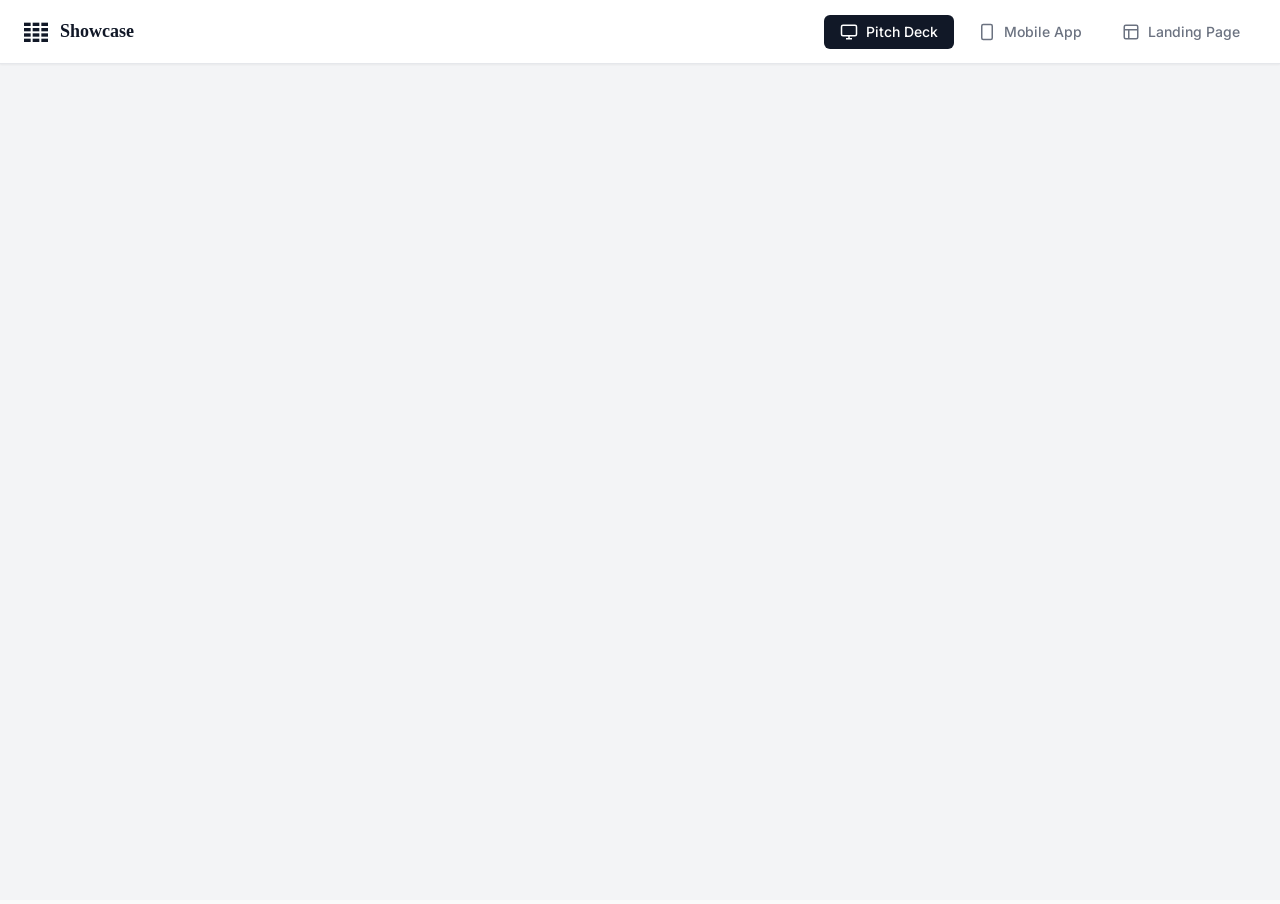
==== index.html @ 5894fe74 "Add files via upload" ====
<!DOCTYPE html>
<html lang="en">
<head>
    <meta charset="UTF-8">
    <meta name="viewport" content="width=device-width, initial-scale=1.0">
    <title>Tax Service Express | Showcase</title>
    <link rel="preconnect" href="https://fonts.googleapis.com">
    <link rel="preconnect" href="https://fonts.gstatic.com" crossorigin>
    <link href="https://fonts.googleapis.com/css2?family=Inter:wght@400;500;600;700&display=swap" rel="stylesheet">
    <link rel="stylesheet" href="styles.css">
</head>
<body>
    <nav class="top-nav">
        <div class="logo">
            <svg width="24" height="20" viewBox="0 0 36 28" fill="currentColor">
                <rect x="0" y="0" width="10" height="5" />
                <rect x="13" y="0" width="10" height="5" />
                <rect x="26" y="0" width="10" height="5" />
                <rect x="0" y="8" width="10" height="5" />
                <rect x="13" y="8" width="10" height="5" />
                <rect x="26" y="8" width="10" height="5" />
                <rect x="0" y="16" width="10" height="5" />
                <rect x="13" y="16" width="10" height="5" />
                <rect x="26" y="16" width="10" height="5" />
                <rect x="0" y="24" width="10" height="5" />
                <rect x="13" y="24" width="10" height="5" />
                <rect x="26" y="24" width="10" height="5" />
            </svg>
            <span>Showcase</span>
        </div>
        <div class="tabs">
            <button class="tab-btn active" data-target="tab-presentation">
                <svg width="18" height="18" viewBox="0 0 24 24" fill="none" stroke="currentColor" stroke-width="2"><rect width="20" height="14" x="2" y="3" rx="2"/><line x1="8" x2="16" y1="21" y2="21"/><line x1="12" x2="12" y1="17" y2="21"/></svg>
                Pitch Deck
            </button>
            <button class="tab-btn" data-target="tab-mobile">
                <svg width="18" height="18" viewBox="0 0 24 24" fill="none" stroke="currentColor" stroke-width="2"><rect width="14" height="20" x="5" y="2" rx="2" ry="2"/><line x1="12" x2="12.01" y1="18" y2="18"/></svg>
                Mobile App
            </button>
            <button class="tab-btn" data-target="tab-landing">
                <svg width="18" height="18" viewBox="0 0 24 24" fill="none" stroke="currentColor" stroke-width="2"><rect width="18" height="18" x="3" y="3" rx="2"/><path d="M3 9h18"/><path d="M9 21V9"/></svg>
                Landing Page
            </button>
        </div>
    </nav>

    <main class="content-area">
        <!-- Presentation Tab -->
        <div id="tab-presentation" class="tab-pane active">
            <div class="iframe-wrapper full-width">
                <iframe src="https://docs.google.com/presentation/d/1qTVoLOretorBjgdbvrvvPPRJSdnF8L776WXD5-Qi0b4/embed?start=false&loop=false&delayms=3000" frameborder="0" allowfullscreen="true" mozallowfullscreen="true" webkitallowfullscreen="true"></iframe>
            </div>
        </div>

        <!-- Mobile App Tab -->
        <div id="tab-mobile" class="tab-pane">
            <div class="phone-mockup-wrapper">
                <div class="phone-mockup">
                    <div class="phone-notch"></div>
                    <iframe src="mvp/index.html" frameborder="0"></iframe>
                </div>
            </div>
        </div>

        <!-- Landing Page Tab -->
        <div id="tab-landing" class="tab-pane">
            <div class="iframe-wrapper full-width">
                <iframe src="landing/index.html" frameborder="0"></iframe>
            </div>
        </div>
    </main>

    <script src="app.js"></script>
</body>
</html>
---- styles.css ----
* {
    margin: 0;
    padding: 0;
    box-sizing: border-box;
}

body {
    font-family: 'Inter', sans-serif;
    background-color: #FAFAFA;
    height: 100vh;
    display: flex;
    flex-direction: column;
    overflow: hidden;
}

/* Top Navigation */
.top-nav {
    height: 64px;
    background: #FFFFFF;
    border-bottom: 1px solid #E5E7EB;
    display: flex;
    align-items: center;
    padding: 0 24px;
    justify-content: space-between;
    box-shadow: 0 1px 2px rgba(0,0,0,0.05);
    z-index: 100;
}

.logo {
    display: flex;
    align-items: center;
    gap: 12px;
    font-family: 'Georgia', 'Times New Roman', serif;
    font-size: 18px;
    font-weight: 600;
    color: #111827;
}

.tabs {
    display: flex;
    gap: 8px;
    height: 100%;
    align-items: center;
}

.tab-btn {
    display: flex;
    align-items: center;
    gap: 8px;
    padding: 8px 16px;
    background: transparent;
    border: none;
    border-radius: 6px;
    font-family: 'Inter', sans-serif;
    font-size: 14px;
    font-weight: 500;
    color: #6B7280;
    cursor: pointer;
    transition: all 0.2s;
}

.tab-btn:hover {
    background: #F3F4F6;
    color: #374151;
}

.tab-btn.active {
    background: #111827;
    color: #FFFFFF;
}

/* Content Area */
.content-area {
    flex: 1;
    position: relative;
    background: #F3F4F6;
}

.tab-pane {
    position: absolute;
    top: 0;
    left: 0;
    width: 100%;
    height: 100%;
    opacity: 0;
    visibility: hidden;
    transition: opacity 0.3s ease;
}

.tab-pane.active {
    opacity: 1;
    visibility: visible;
}

/* Iframe Wrappers */
.iframe-wrapper.full-width {
    width: 100%;
    height: 100%;
}

.iframe-wrapper iframe {
    width: 100%;
    height: 100%;
    border: none;
}

/* Phone Mockup Wrapper */
.phone-mockup-wrapper {
    width: 100%;
    height: 100%;
    display: flex;
    align-items: center;
    justify-content: center;
    padding: 24px;
    background: #E5E7EB;
}

.phone-mockup {
    width: 414px;
    height: 896px; /* iPhone Max dimensions */
    max-height: 90vh; /* Scale down if screen is small */
    background: #FFFFFF;
    border-radius: 40px;
    border: 12px solid #111827;
    position: relative;
    box-shadow: 0 25px 50px -12px rgba(0, 0, 0, 0.25);
    overflow: hidden;
}

.phone-notch {
    position: absolute;
    top: 0;
    left: 50%;
    transform: translateX(-50%);
    width: 150px;
    height: 25px;
    background: #111827;
    border-bottom-left-radius: 16px;
    border-bottom-right-radius: 16px;
    z-index: 10;
}

.phone-mockup iframe {
    width: 100%;
    height: 100%;
    border: none;
    border-radius: 28px; /* Inner radius */
}
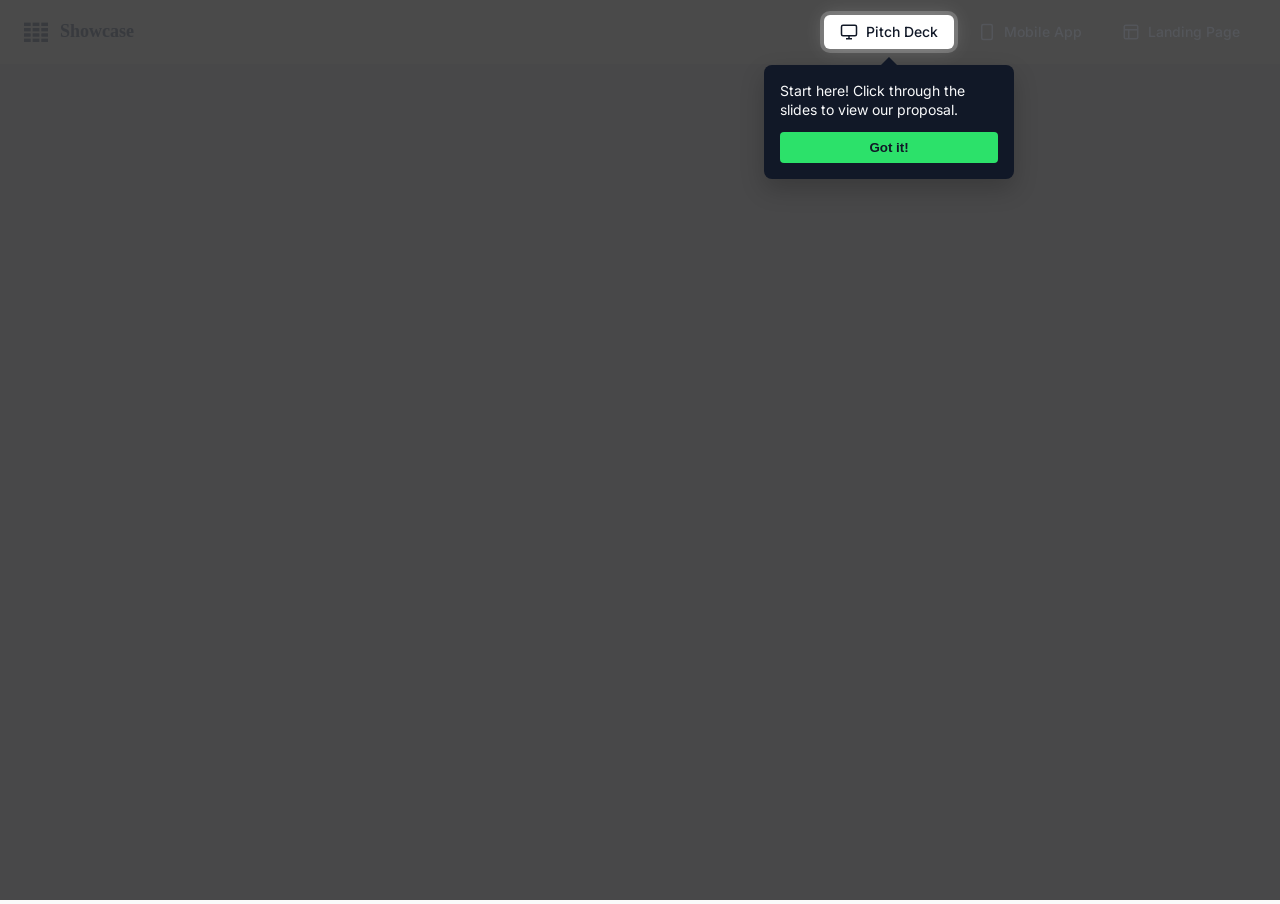
==== commit c6702bb3: "Add files via upload" ====
--- a/index.html
+++ b/index.html
@@ -7,7 +7,7 @@
     <link rel="preconnect" href="https://fonts.googleapis.com">
     <link rel="preconnect" href="https://fonts.gstatic.com" crossorigin>
     <link href="https://fonts.googleapis.com/css2?family=Inter:wght@400;500;600;700&display=swap" rel="stylesheet">
-    <link rel="stylesheet" href="styles.css">
+    <link rel="stylesheet" href="styles.css?v=4">
 </head>
 <body>
     <nav class="top-nav">
@@ -57,7 +57,7 @@
             <div class="phone-mockup-wrapper">
                 <div class="phone-mockup">
                     <div class="phone-notch"></div>
-                    <iframe src="mvp/index.html" frameborder="0"></iframe>
+                        <iframe src="mvp/index.html?v=3" class="device-screen" title="Mobile App Prototype"></iframe>
                 </div>
             </div>
         </div>
@@ -65,11 +65,20 @@
         <!-- Landing Page Tab -->
         <div id="tab-landing" class="tab-pane">
             <div class="iframe-wrapper full-width">
-                <iframe src="landing/index.html" frameborder="0"></iframe>
+                <iframe src="landing/index.html?v=18" frameborder="0"></iframe>
             </div>
         </div>
     </main>
 
-    <script src="app.js"></script>
+    <!-- Tour Overlay and Tooltip -->
+    <div id="tour-overlay" class="tour-overlay hidden"></div>
+    <div id="tour-tooltip" class="tour-tooltip hidden">
+        <p id="tour-text"></p>
+        <div class="tour-buttons">
+            <button id="tour-next" class="btn-tour">Got it!</button>
+        </div>
+    </div>
+
+    <script src="app.js?v=5"></script>
 </body>
 </html>
--- a/styles.css
+++ b/styles.css
@@ -146,3 +146,108 @@
     border: none;
     border-radius: 28px; /* Inner radius */
 }
+
+/* Tour Styles */
+.tour-overlay {
+    position: fixed;
+    top: 0;
+    left: 0;
+    width: 100%;
+    height: 100%;
+    background: rgba(0,0,0,0.7);
+    z-index: 1000;
+    pointer-events: auto; /* Block clicks on the background */
+    transition: opacity 0.3s ease;
+}
+
+.tour-overlay.hidden {
+    opacity: 0;
+    pointer-events: none;
+}
+
+/* Elevate the top-nav above the overlay during the tour */
+body.tour-active .top-nav {
+    z-index: 1001;
+    background: transparent;
+    border-bottom-color: transparent;
+    box-shadow: none;
+}
+
+/* Dim the non-highlighted items in the top-nav */
+body.tour-active .logo,
+body.tour-active .tab-btn:not(.tour-highlight) {
+    opacity: 0.3;
+    pointer-events: none; /* Prevent clicking other tabs during tour */
+}
+
+/* Prevent tab-pane opacity transitions from creating stacking contexts during tour */
+body.tour-active .tab-pane.active {
+    transition: none !important;
+}
+
+/* Elevate the phone mockup so it is NOT greyed out by the overlay */
+body.tour-active .phone-mockup {
+    z-index: 1001;
+    box-shadow: 0 0 0 4px rgba(255,255,255,0.2), 0 25px 50px -12px rgba(0, 0, 0, 0.5); /* Add a subtle glow */
+}
+
+.tour-highlight {
+    position: relative;
+    z-index: 1002 !important;
+    box-shadow: 0 0 0 4px rgba(255,255,255,0.2), 0 0 20px rgba(255,255,255,0.2);
+    background: #FFFFFF !important;
+    color: #111827 !important;
+    pointer-events: auto; /* Ensure clickable */
+    border-radius: 6px;
+}
+
+.tour-tooltip {
+    position: fixed;
+    z-index: 1002;
+    background: #111827;
+    color: white;
+    padding: 16px;
+    border-radius: 8px;
+    width: 250px;
+    box-shadow: 0 10px 25px rgba(0,0,0,0.2);
+    transition: all 0.3s ease;
+}
+
+.tour-tooltip.hidden {
+    opacity: 0;
+    visibility: hidden;
+}
+
+.tour-tooltip p {
+    margin-bottom: 12px;
+    font-size: 14px;
+    line-height: 1.4;
+    color: #F9FAFB;
+}
+
+.tour-tooltip::after {
+    content: '';
+    position: absolute;
+    top: -8px;
+    left: 50%;
+    transform: translateX(-50%);
+    border-width: 0 8px 8px 8px;
+    border-style: solid;
+    border-color: transparent transparent #111827 transparent;
+}
+
+.btn-tour {
+    background: #2CE16A;
+    color: #111827;
+    border: none;
+    padding: 8px 12px;
+    border-radius: 4px;
+    font-weight: 600;
+    cursor: pointer;
+    width: 100%;
+    transition: background 0.2s;
+}
+
+.btn-tour:hover {
+    background: #24C95D;
+}
